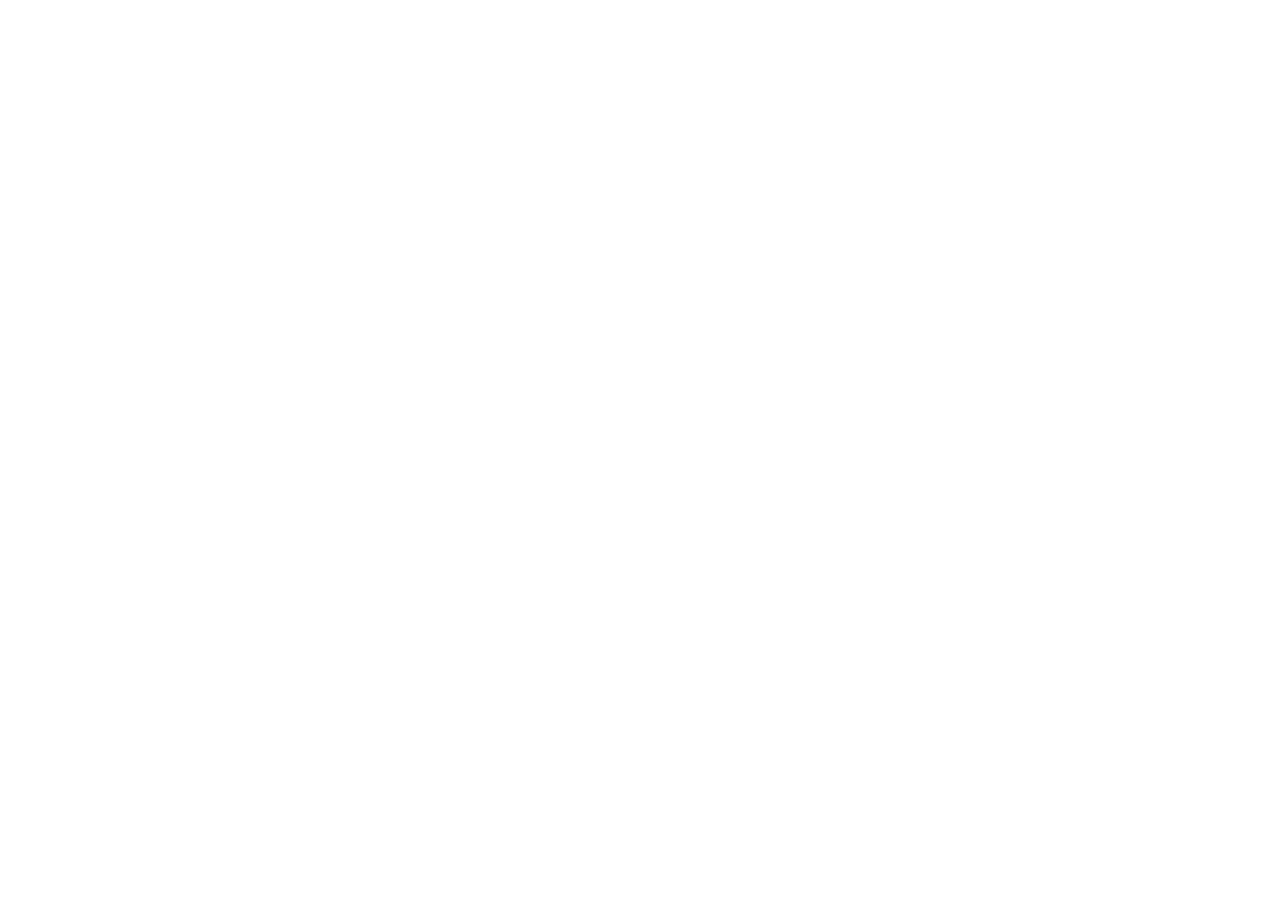
==== index.html @ 26693ac8 "more tooltip spacing. put line between pie chart and legend." ====
<!DOCTYPE html>
<meta charset="utf-8">
<link href='http://fonts.googleapis.com/css?family=Fenix' rel='stylesheet' type='text/css'>
<link rel="stylesheet" href="tooltip.css">
<style>

  body{
    font-family: Fenix, serif;
    font-size: 11;
    /*width: 620px;*/
  }

.background {
  fill: none;
  pointer-events: all;
}

  #states {
    fill: #aaa;
  }

  #states .active {
    fill: orange;
  }

  #state-borders {
    fill: none;
    stroke: #fff;
    stroke-width: 1.5px;
    stroke-linejoin: round;
    stroke-linecap: round;
    pointer-events: none;
  }

  .legendTitle{
    font-weight: bold;

  }

  span{
    /*color: pink;*/
    font-weight: bold;
    text-transform: uppercase;
  }

  .state{
    stroke: none;
    stroke-width: 3px;
  }

</style>
<script src="http://d3js.org/d3.v3.js"></script>
<script src="http://d3js.org/topojson.v1.min.js"></script>
<script src="http://d3js.org/colorbrewer.v1.min.js"></script>
<script src="d3-tip.js"></script>


<body>

<div class=".d3-tip">
</div>

<div id="map"></div>

</body>

<script src="map.js"></script>
<script src="rates.js"></script>



<script>

var rateById = d3.map();

// var color = d3.scale.ordinal().domain([1,2,3,4,5]).range(["#009ed8","#80e28e","#e9ec32","#f6a023","#f37124"])

var color = d3.scale.ordinal().domain([1,2,3,4,5]).range(['rgb(254,229,217)','rgb(252,174,145)','rgb(251,106,74)','rgb(222,45,38)','rgb(165,15,21)'])

rates.forEach(function(d) { rateById.set(d.id, color(+d.restriction)); });

us.objects.states.geometries.forEach(function(d){
  d.properties = rates.filter(function(v){return +v.id == +d.id;})[0];
});

var rests = d3.scale.ordinal().domain([1,2,3,4,5]).range(['No voting restrictions','Disenfranchised: <br> Inmates','Disenfranchised: <br> Inmates & Parolees', 'Disenfranchised: <br> Inmates, Parolees, & Probationers', 'Disenfranchised: <br> Inmates, Parolees, Probationers, & Ex-felons']);

var width = 550,
  height = 630,
  centered;

var projection = d3.geo.albersUsa()
    .scale(750)
    .translate([width / 2, height / 2 -45]);

var path = d3.geo.path()
    .projection(projection);

var margin = {top: 50, left: 50, right: 10, bottom: 10};

var svg = d3.select("#map").append("svg")
    .attr("width", width + margin.left + margin.right)
    .attr("height", height + margin.top + margin.bottom)


svg.append("rect")
    .attr("class", "background")
    .attr("width", width + margin.left + margin.right)
    .attr("height", height + margin.top + margin.bottom)
  .on("mouseover", function(d){
    var p = {
      abbr: "US",
      rate: ".025"
    }
    pieAdjust(p);
  })
var g = svg.append("g").attr("transform", "translate(" + margin.left + "," + margin.top + ")");

/* Initialize tooltip */
var tip = d3.tip().html(function(d) { return d; });

/* Invoke the tip in the context of your visualization */
g.call(tip);

tip.attr("class","d3-tip");

g.append("g")
    .attr("id", "states")
  .selectAll("path")
      .data(topojson.feature(us, us.objects.states).features)
  .enter().append("path")
    .attr("class","state-area")
    .attr("fill", function(d) { return rateById.get(d.id); })
    .attr("d", path)
    .attr("stroke","black")
    .attr("stroke-width","2px")
    .attr("stroke-opacity",0.2)
    .on('mouseover', function(d){
      var p = d.properties;
      pieAdjust(p);
      return tip.show( '<span>' + p.name + '</span><p>' + rests(p.restriction) + "</p>Total disenfranchised: <br>" + d3.format(",g")(p.total))
    })
    .on('mouseout', function(d){
          tip.hide()
    })

g.append("path")
    .datum(topojson.mesh(us, us.objects.states, function(a, b) { return a !== b; }))
    .attr("id", "state-borders")
    .attr("d", path);

var pieWidth = 120,
    pieHeight = 120,
    radius = Math.min(pieWidth, pieHeight) / 2;

var pie = d3.layout.pie();

var arc = d3.svg.arc()
    .innerRadius(radius - 40)
    .outerRadius(radius - 20);


var arcT = d3.svg.arc()
    .innerRadius(radius - 10)
    .outerRadius(radius);

var pieChart = g.append("g")
    .attr("transform", "translate(" + [20, height - 165] + ")");

pieChart.append("line")
  .attr("y1",0)
  .attr("y2", 140)
  .attr("x1",185)
  .attr("x2",185)
  .attr("stroke","black")
  .attr("stroke-width","1.5px")
  .style("opacity",0.4)

  var arcG = pieChart.selectAll(".arc")
      .data(pie([.025,.975]))
    .enter().append("g")
      .attr("class", "arc")
      .attr("transform", "translate(" + pieWidth / 2 + "," + pieHeight / 2 + ")")

    arcG.append("path")
      .attr("fill", function(d, i) { return (i==0) ? "#a50f15" : "#fcae91"; })
      .attr("stroke","white")
      .attr("d", arc)
      .each(function(d) { this._current = d; }); // store the initial angles
 
 var sliceLabel = d3.select(arcG[0][0]).append("text")
      .attr("transform", function(d) { return "translate(" + arcT.centroid(d) + ")"; })
      .attr("dy", ".35em")
      .style("text-anchor", "middle")
      .text(function(d) { return d3.format(".1%")(d.value); });

  pieChart.append("g")
    .attr("transform","translate(" + [pieWidth/2,pieHeight] + ")")
    .append("text")
    .text("Percent of Voting Age")
    .attr("text-anchor","middle")
    .style("font-weight","bold")

  pieChart.append("g")
    .attr("transform","translate(" + [pieWidth/2,pieHeight + 20] + ")")
    .append("text")
    .text("Population Disenfranchised")
    .attr("text-anchor","middle")
    .style("font-weight","bold")


  var stateLabel = pieChart.append("g")
    .attr("transform","translate(" + [pieWidth/2 -1,pieHeight/2 + 5] + ")")
    .append("text")
    .attr("class","littlelabel")
    .text("US")
    .attr("text-anchor","middle");

  var legend = g.append("g")
    .attr("transform","translate(" + [width, height] + ")")
  
  legend.append("text")
    .attr("class","legendTitle")
    .text("Who can't vote?")
    .attr("y", -140)
    .attr("x",-18)
    .style("text-anchor","end")

  var lSquares = legend.selectAll(".legend")
      .data(['No voting restrictions','Inmates','Inmates & Parolees', 'Inmates, Parolees, & Probationers', 'Inmates, Parolees, Probationers, & Ex-felons'].reverse())
    .enter().append("g")
      .attr("class", "legend")
      .attr("transform", function(d, i) { return "translate(0," + (- 40 - i * 23) + ")"; });


  lSquares.append("rect")
      .attr("x",  "-18px")
      .attr("width", 18)
      .attr("height", 18)
      .attr("stroke", "#444")
      .style("fill", function(d,i){ return color(5-i);});

  lSquares.append("text")
      .attr("x", "-24px")
      .attr("y", 9)
      .attr("dy", ".35em")
      .style("text-anchor", "end")
      .text(function(d) { return d; });

function arcTween(a) {
  var i = d3.interpolate(this._current, a);
  this._current = i(0);
  return function(t) {
    return arc(i(t));
  };
}

function pieAdjust(p){

  // if(p.rate==0) p.rate = .00001;

  var path = d3.selectAll(".arc > path").data(pie([p.rate, 1-p.rate]))

  path.transition("cubic").duration(400).attrTween("d", arcTween);

  sliceLabel.data(pie([p.rate, 1-p.rate]))
      .transition().duration(300)
      .attr("transform", function(d) { return "translate(" + arcT.centroid(d) + ")"; })
      .text(function(d) { return d3.format(".1%")(d.value); });

  d3.selectAll(".littlelabel").text(p.abbr)

}

</script>
---- tooltip.css ----
.d3-tip {
  line-height: 1.2;
  /*font-weight: bold;*/
  padding: 12px;
  background: rgba(0, 0, 0, 0.8);
  color: #fff;
  border-radius: 2px;
  pointer-events: none;
  text-align: center;
  /*max-width: 250px;*/
  /*font-size: 14px;*/
}

/* Creates a small triangle extender for the tooltip */
.d3-tip:after {
  box-sizing: border-box;
  display: inline;
  font-size: 10px;
  width: 100%;
  line-height: 1;
  color: rgba(0, 0, 0, 0.8);
  position: absolute;
  pointer-events: none;
}

/* Northward tooltips */
.d3-tip.n:after {
  content: "\25BC";
  margin: -1px 0 0 0;
  top: 100%;
  left: 0;
  text-align: center;
}

/* Eastward tooltips */
.d3-tip.e:after {
  content: "\25C0";
  margin: -4px 0 0 0;
  top: 50%;
  left: -8px;
}

/* Southward tooltips */
.d3-tip.s:after {
  content: "\25B2";
  margin: 0 0 1px 0;
  top: -8px;
  left: 0;
  text-align: center;
}

/* Westward tooltips */
.d3-tip.w:after {
  content: "\25B6";
  margin: -4px 0 0 -1px;
  top: 50%;
  left: 100%;
}
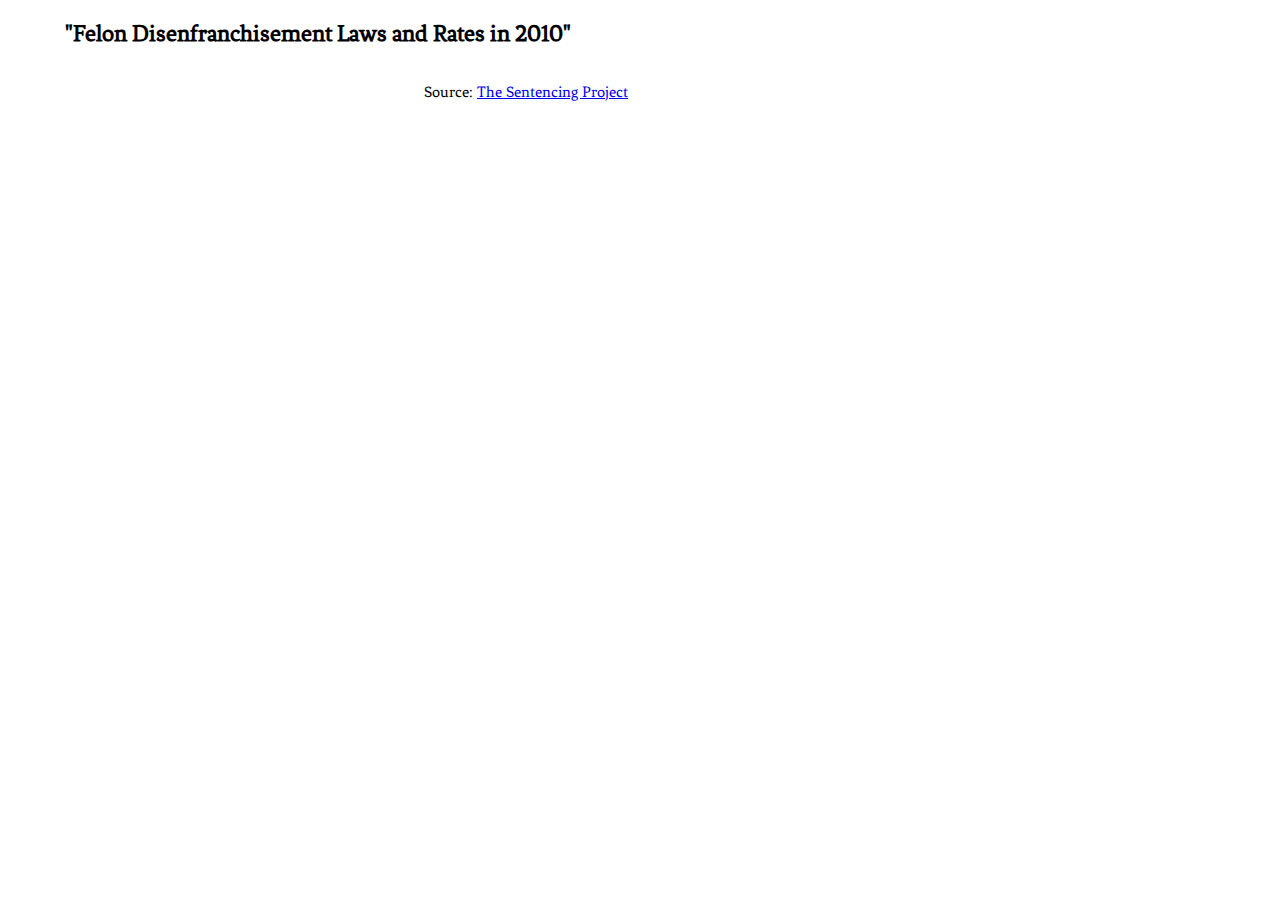
==== commit 5a0ebd65: "got tooltips to go around. added title, source." ====
--- a/index.html
+++ b/index.html
@@ -48,7 +48,10 @@
     stroke-width: 3px;
   }
 
+
+
 </style>
+<!-- <link rel="stylesheet" href="//rawgithub.com/Caged/d3-tip/master/examples/example-styles.css"> -->
 <script src="http://d3js.org/d3.v3.js"></script>
 <script src="http://d3js.org/topojson.v1.min.js"></script>
 <script src="http://d3js.org/colorbrewer.v1.min.js"></script>
@@ -59,8 +62,11 @@
 
 <div class=".d3-tip">
 </div>
-
-<div id="map"></div>
+<div  style="width: 620px;">
+  <div style="text-align:center;"><h2>"Felon Disenfranchisement Laws and Rates in 2010"</h2></div>
+  <div id="map"></div>
+  <p style="float: right;">Source: <a href="http://www.sentencingproject.org/doc/publications/fd_State_Level_Estimates_of_Felon_Disen_2010.pdf">The Sentencing Project</a></p>
+</div>
 
 </body>
 
@@ -86,12 +92,12 @@
 var rests = d3.scale.ordinal().domain([1,2,3,4,5]).range(['No voting restrictions','Disenfranchised: <br> Inmates','Disenfranchised: <br> Inmates & Parolees', 'Disenfranchised: <br> Inmates, Parolees, & Probationers', 'Disenfranchised: <br> Inmates, Parolees, Probationers, & Ex-felons']);
 
 var width = 550,
-  height = 630,
+  height = 515,
   centered;
 
 var projection = d3.geo.albersUsa()
     .scale(750)
-    .translate([width / 2, height / 2 -45]);
+    .translate([width / 2, height / 2 -130]);
 
 var path = d3.geo.path()
     .projection(projection);
@@ -136,9 +142,27 @@
     .attr("stroke-width","2px")
     .attr("stroke-opacity",0.2)
     .on('mouseover', function(d){
+
+      var b = tip.getBox();
+
+      if(b.n.y < 200){
+        tip.direction('s');
+        var t = tip.getPoint();
+        if((width - t.x) < 150) tip.direction('sw');
+        if(t.x < 150) tip.direction('se');
+      }else{
+        tip.direction('n')
+        var t = tip.getPoint();
+        if((width - t.x) < 150) tip.direction('nw');
+        if(t.x < 150) tip.direction('ne');
+      }
+
+      if(t.y > 250 && t.x < 150) tip.direction('e'); 
+      if(t.y > 250 && (width-t.x)<150) tip.direction('w');
+
       var p = d.properties;
       pieAdjust(p);
-      return tip.show( '<span>' + p.name + '</span><p>' + rests(p.restriction) + "</p>Total disenfranchised: <br>" + d3.format(",g")(p.total))
+      return tip.show( '<div class="lewis"> <span>' + p.name + '</span><p>' + rests(p.restriction) + "</p>Total disenfranchised: <br>" + d3.format(",g")(p.total) + "</div>");
     })
     .on('mouseout', function(d){
           tip.hide()
@@ -149,14 +173,14 @@
     .attr("id", "state-borders")
     .attr("d", path);
 
-var pieWidth = 120,
-    pieHeight = 120,
+var pieWidth = 150,
+    pieHeight = 150,
     radius = Math.min(pieWidth, pieHeight) / 2;
 
 var pie = d3.layout.pie();
 
 var arc = d3.svg.arc()
-    .innerRadius(radius - 40)
+    .innerRadius(radius - 50)
     .outerRadius(radius - 20);
 
 
--- a/tooltip.css
+++ b/tooltip.css
@@ -1,15 +1,14 @@
 .d3-tip {
-  line-height: 1.2;
+  line-height: 1;
   /*font-weight: bold;*/
   padding: 12px;
   background: rgba(0, 0, 0, 0.8);
   color: #fff;
   border-radius: 2px;
   pointer-events: none;
-  text-align: center;
-  /*max-width: 250px;*/
-  /*font-size: 14px;*/
 }
+
+
 
 /* Creates a small triangle extender for the tooltip */
 .d3-tip:after {
@@ -55,4 +54,10 @@
   margin: -4px 0 0 -1px;
   top: 50%;
   left: 100%;
+}
+
+
+.lewis{
+  text-align: center;
+  max-width: 180px;
 }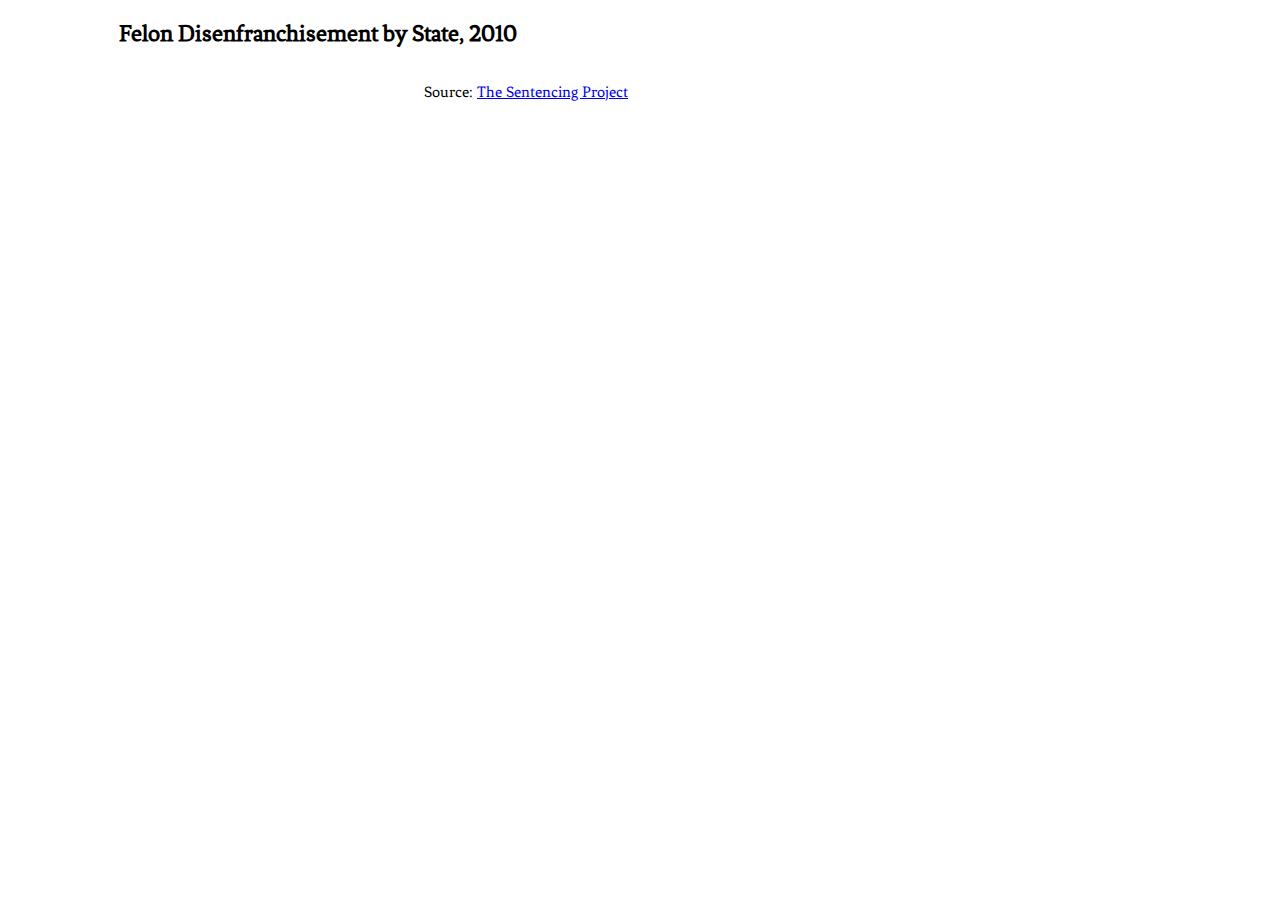
==== commit ac7f34b1: "fixed quotes on map title." ====
--- a/index.html
+++ b/index.html
@@ -63,7 +63,7 @@
 <div class=".d3-tip">
 </div>
 <div  style="width: 620px;">
-  <div style="text-align:center;"><h2>"Felon Disenfranchisement Laws and Rates in 2010"</h2></div>
+  <div style="text-align:center;"><h2>Felon Disenfranchisement by State, 2010</h2></div>
   <div id="map"></div>
   <p style="float: right;">Source: <a href="http://www.sentencingproject.org/doc/publications/fd_State_Level_Estimates_of_Felon_Disen_2010.pdf">The Sentencing Project</a></p>
 </div>
@@ -92,7 +92,7 @@
 var rests = d3.scale.ordinal().domain([1,2,3,4,5]).range(['No voting restrictions','Disenfranchised: <br> Inmates','Disenfranchised: <br> Inmates & Parolees', 'Disenfranchised: <br> Inmates, Parolees, & Probationers', 'Disenfranchised: <br> Inmates, Parolees, Probationers, & Ex-felons']);
 
 var width = 550,
-  height = 515,
+  height = 550,
   centered;
 
 var projection = d3.geo.albersUsa()
@@ -173,14 +173,14 @@
     .attr("id", "state-borders")
     .attr("d", path);
 
-var pieWidth = 150,
-    pieHeight = 150,
+var pieWidth = 120,
+    pieHeight = 120,
     radius = Math.min(pieWidth, pieHeight) / 2;
 
 var pie = d3.layout.pie();
 
 var arc = d3.svg.arc()
-    .innerRadius(radius - 50)
+    .innerRadius(radius - 40)
     .outerRadius(radius - 20);
 
 
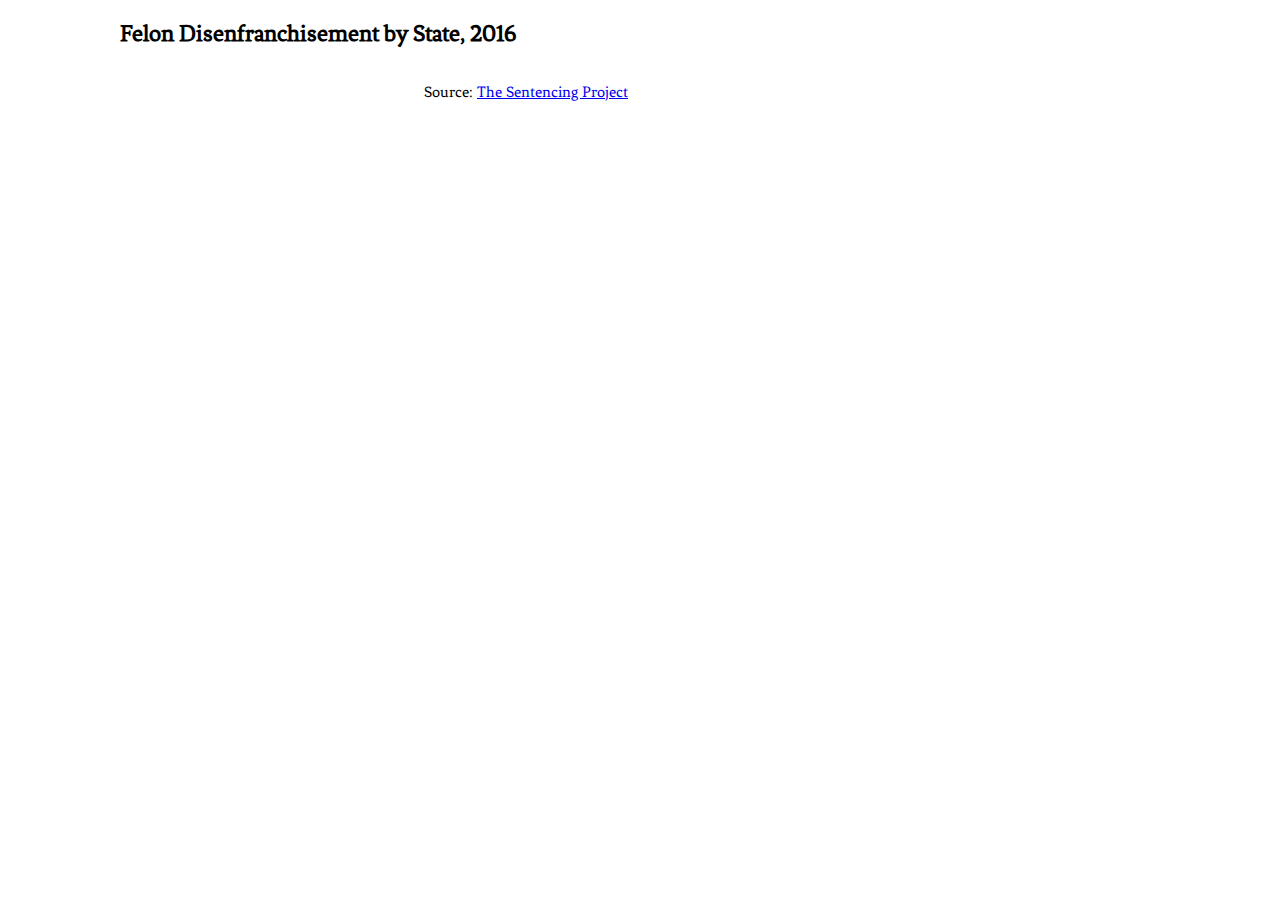
==== commit cdecf2e0: "updated title" ====
--- a/index.html
+++ b/index.html
@@ -3,53 +3,48 @@
 <link href='http://fonts.googleapis.com/css?family=Fenix' rel='stylesheet' type='text/css'>
 <link rel="stylesheet" href="tooltip.css">
 <style>
-
-  body{
+body {
     font-family: Fenix, serif;
     font-size: 11;
     /*width: 620px;*/
-  }
+}
 
 .background {
-  fill: none;
-  pointer-events: all;
-}
-
-  #states {
+    fill: none;
+    pointer-events: all;
+}
+
+#states {
     fill: #aaa;
-  }
-
-  #states .active {
+}
+
+#states .active {
     fill: orange;
-  }
-
-  #state-borders {
+}
+
+#state-borders {
     fill: none;
     stroke: #fff;
     stroke-width: 1.5px;
     stroke-linejoin: round;
     stroke-linecap: round;
     pointer-events: none;
-  }
-
-  .legendTitle{
+}
+
+.legendTitle {
     font-weight: bold;
-
-  }
-
-  span{
+}
+
+span {
     /*color: pink;*/
     font-weight: bold;
     text-transform: uppercase;
-  }
-
-  .state{
+}
+
+.state {
     stroke: none;
     stroke-width: 3px;
-  }
-
-
-
+}
 </style>
 <!-- <link rel="stylesheet" href="//rawgithub.com/Caged/d3-tip/master/examples/example-styles.css"> -->
 <script src="http://d3js.org/d3.v3.js"></script>
@@ -57,52 +52,62 @@
 <script src="http://d3js.org/colorbrewer.v1.min.js"></script>
 <script src="d3-tip.js"></script>
 
-
 <body>
-
-<div class=".d3-tip">
-</div>
-<div  style="width: 620px;">
-  <div style="text-align:center;"><h2>Felon Disenfranchisement by State, 2010</h2></div>
-  <div id="map"></div>
-  <p style="float: right;">Source: <a href="http://www.sentencingproject.org/doc/publications/fd_State_Level_Estimates_of_Felon_Disen_2010.pdf">The Sentencing Project</a></p>
-</div>
-
+    <div class=".d3-tip">
+    </div>
+    <div style="width: 620px;">
+        <div style="text-align:center;">
+            <h2>Felon Disenfranchisement by State, 2016</h2></div>
+        <div id="map"></div>
+        <p style="float: right;">Source: <a target="_blank" href="http://www.sentencingproject.org/doc/publications/fd_State_Level_Estimates_of_Felon_Disen_2010.pdf">The Sentencing Project</a></p>
+    </div>
 </body>
-
 <script src="map.js"></script>
 <script src="rates.js"></script>
-
-
-
 <script>
-
 var rateById = d3.map();
 
 // var color = d3.scale.ordinal().domain([1,2,3,4,5]).range(["#009ed8","#80e28e","#e9ec32","#f6a023","#f37124"])
 
-var color = d3.scale.ordinal().domain([1,2,3,4,5]).range(['rgb(254,229,217)','rgb(252,174,145)','rgb(251,106,74)','rgb(222,45,38)','rgb(165,15,21)'])
-
-rates.forEach(function(d) { rateById.set(d.id, color(+d.restriction)); });
-
-us.objects.states.geometries.forEach(function(d){
-  d.properties = rates.filter(function(v){return +v.id == +d.id;})[0];
+var color = d3.scale.ordinal().domain([1, 2, 3, 4, 5]).range(['rgb(254,229,217)', 'rgb(252,174,145)', 'rgb(251,106,74)', 'rgb(222,45,38)', 'rgb(165,15,21)'])
+
+rates.forEach(function(d) {
+    rateById.set(d.id, color(+d.restriction));
 });
 
-var rests = d3.scale.ordinal().domain([1,2,3,4,5]).range(['No voting restrictions','Disenfranchised: <br> Inmates','Disenfranchised: <br> Inmates & Parolees', 'Disenfranchised: <br> Inmates, Parolees, & Probationers', 'Disenfranchised: <br> Inmates, Parolees, Probationers, & Ex-felons']);
+us.objects.states.geometries.forEach(function(d) {
+    d.properties = rates.filter(function(v) {
+        return +v.id == +d.id;
+    })[0];
+});
+
+var rests = d3.scale.ordinal()
+    .domain([1, 2, 3, 4, 5])
+    .range([
+        'No voting restrictions',
+        'Disenfranchised: <br> Inmates',
+        'Disenfranchised: <br> Inmates & Parolees',
+        'Disenfranchised: <br> Inmates, Parolees, & Probationers',
+        'Disenfranchised: <br> Inmates, Parolees, Probationers, & Ex-felons'
+    ]);
 
 var width = 550,
-  height = 550,
-  centered;
+    height = 550,
+    centered;
 
 var projection = d3.geo.albersUsa()
     .scale(750)
-    .translate([width / 2, height / 2 -130]);
+    .translate([width / 2, height / 2 - 130]);
 
 var path = d3.geo.path()
     .projection(projection);
 
-var margin = {top: 50, left: 50, right: 10, bottom: 10};
+var margin = {
+    top: 50,
+    left: 50,
+    right: 10,
+    bottom: 10
+};
 
 var svg = d3.select("#map").append("svg")
     .attr("width", width + margin.left + margin.right)
@@ -113,63 +118,69 @@
     .attr("class", "background")
     .attr("width", width + margin.left + margin.right)
     .attr("height", height + margin.top + margin.bottom)
-  .on("mouseover", function(d){
-    var p = {
-      abbr: "US",
-      rate: ".025"
-    }
-    pieAdjust(p);
-  })
+    .on("mouseover", function(d) {
+        var p = {
+            abbr: "US",
+            rate: ".025"
+        }
+        pieAdjust(p);
+    })
 var g = svg.append("g").attr("transform", "translate(" + margin.left + "," + margin.top + ")");
 
 /* Initialize tooltip */
-var tip = d3.tip().html(function(d) { return d; });
+var tip = d3.tip().html(function(d) {
+    return d;
+});
 
 /* Invoke the tip in the context of your visualization */
 g.call(tip);
 
-tip.attr("class","d3-tip");
+tip.attr("class", "d3-tip");
 
 g.append("g")
     .attr("id", "states")
-  .selectAll("path")
-      .data(topojson.feature(us, us.objects.states).features)
-  .enter().append("path")
-    .attr("class","state-area")
-    .attr("fill", function(d) { return rateById.get(d.id); })
+    .selectAll("path")
+    .data(topojson.feature(us, us.objects.states).features)
+    .enter().append("path")
+    .attr("class", "state-area")
+    .attr("fill", function(d) {
+        return rateById.get(d.id);
+    })
     .attr("d", path)
-    .attr("stroke","black")
-    .attr("stroke-width","2px")
-    .attr("stroke-opacity",0.2)
-    .on('mouseover', function(d){
-
-      var b = tip.getBox();
-
-      if(b.n.y < 200){
-        tip.direction('s');
-        var t = tip.getPoint();
-        if((width - t.x) < 150) tip.direction('sw');
-        if(t.x < 150) tip.direction('se');
-      }else{
-        tip.direction('n')
-        var t = tip.getPoint();
-        if((width - t.x) < 150) tip.direction('nw');
-        if(t.x < 150) tip.direction('ne');
-      }
-
-      if(t.y > 250 && t.x < 150) tip.direction('e'); 
-      if(t.y > 250 && (width-t.x)<150) tip.direction('w');
-
-      var p = d.properties;
-      pieAdjust(p);
-      return tip.show( '<div class="lewis"> <span>' + p.name + '</span><p>' + rests(p.restriction) + "</p>Total disenfranchised: <br>" + d3.format(",g")(p.total) + "</div>");
-    })
-    .on('mouseout', function(d){
-          tip.hide()
+    .attr("stroke", "black")
+    .attr("stroke-width", "2px")
+    .attr("stroke-opacity", 0.2)
+    .on('mouseover', function(d) {
+
+        var b = tip.getBox();
+
+        if (b.n.y < 200) {
+            tip.direction('s');
+            var t = tip.getPoint();
+            if ((width - t.x) < 150) tip.direction('sw');
+            if (t.x < 150) tip.direction('se');
+        } else {
+            tip.direction('n')
+            var t = tip.getPoint();
+            if ((width - t.x) < 150) tip.direction('nw');
+            if (t.x < 150) tip.direction('ne');
+        }
+
+        if (t.y > 250 && t.x < 150) tip.direction('e');
+        if (t.y > 250 && (width - t.x) < 150) tip.direction('w');
+
+        var p = d.properties;
+        pieAdjust(p);
+        return tip.show('<div class="lewis"> <span>' + p.name + '</span><p>' + rests(p.restriction) + "</p>Total disenfranchised: <br>" + d3.format(",g")(p.total) + "</div>");
+    })
+    .on('mouseout', function(d) {
+        tip.hide()
     })
 
 g.append("path")
-    .datum(topojson.mesh(us, us.objects.states, function(a, b) { return a !== b; }))
+    .datum(topojson.mesh(us, us.objects.states, function(a, b) {
+        return a !== b;
+    }))
     .attr("id", "state-borders")
     .attr("d", path);
 
@@ -192,109 +203,125 @@
     .attr("transform", "translate(" + [20, height - 165] + ")");
 
 pieChart.append("line")
-  .attr("y1",0)
-  .attr("y2", 140)
-  .attr("x1",185)
-  .attr("x2",185)
-  .attr("stroke","black")
-  .attr("stroke-width","1.5px")
-  .style("opacity",0.4)
-
-  var arcG = pieChart.selectAll(".arc")
-      .data(pie([.025,.975]))
+    .attr("y1", 0)
+    .attr("y2", 140)
+    .attr("x1", 185)
+    .attr("x2", 185)
+    .attr("stroke", "black")
+    .attr("stroke-width", "1.5px")
+    .style("opacity", 0.4)
+
+var arcG = pieChart.selectAll(".arc")
+    .data(pie([.025, .975]))
     .enter().append("g")
-      .attr("class", "arc")
-      .attr("transform", "translate(" + pieWidth / 2 + "," + pieHeight / 2 + ")")
-
-    arcG.append("path")
-      .attr("fill", function(d, i) { return (i==0) ? "#a50f15" : "#fcae91"; })
-      .attr("stroke","white")
-      .attr("d", arc)
-      .each(function(d) { this._current = d; }); // store the initial angles
- 
- var sliceLabel = d3.select(arcG[0][0]).append("text")
-      .attr("transform", function(d) { return "translate(" + arcT.centroid(d) + ")"; })
-      .attr("dy", ".35em")
-      .style("text-anchor", "middle")
-      .text(function(d) { return d3.format(".1%")(d.value); });
-
-  pieChart.append("g")
-    .attr("transform","translate(" + [pieWidth/2,pieHeight] + ")")
+    .attr("class", "arc")
+    .attr("transform", "translate(" + pieWidth / 2 + "," + pieHeight / 2 + ")")
+
+arcG.append("path")
+    .attr("fill", function(d, i) {
+        return (i == 0) ? "#a50f15" : "#fcae91";
+    })
+    .attr("stroke", "white")
+    .attr("d", arc)
+    .each(function(d) {
+        this._current = d;
+    }); // store the initial angles
+
+var sliceLabel = d3.select(arcG[0][0]).append("text")
+    .attr("transform", function(d) {
+        return "translate(" + arcT.centroid(d) + ")";
+    })
+    .attr("dy", ".35em")
+    .style("text-anchor", "middle")
+    .text(function(d) {
+        return d3.format(".1%")(d.value);
+    });
+
+pieChart.append("g")
+    .attr("transform", "translate(" + [pieWidth / 2, pieHeight] + ")")
     .append("text")
     .text("Percent of Voting Age")
-    .attr("text-anchor","middle")
-    .style("font-weight","bold")
-
-  pieChart.append("g")
-    .attr("transform","translate(" + [pieWidth/2,pieHeight + 20] + ")")
+    .attr("text-anchor", "middle")
+    .style("font-weight", "bold")
+
+pieChart.append("g")
+    .attr("transform", "translate(" + [pieWidth / 2, pieHeight + 20] + ")")
     .append("text")
     .text("Population Disenfranchised")
-    .attr("text-anchor","middle")
-    .style("font-weight","bold")
-
-
-  var stateLabel = pieChart.append("g")
-    .attr("transform","translate(" + [pieWidth/2 -1,pieHeight/2 + 5] + ")")
+    .attr("text-anchor", "middle")
+    .style("font-weight", "bold")
+
+
+var stateLabel = pieChart.append("g")
+    .attr("transform", "translate(" + [pieWidth / 2 - 1, pieHeight / 2 + 5] + ")")
     .append("text")
-    .attr("class","littlelabel")
+    .attr("class", "littlelabel")
     .text("US")
-    .attr("text-anchor","middle");
-
-  var legend = g.append("g")
-    .attr("transform","translate(" + [width, height] + ")")
-  
-  legend.append("text")
-    .attr("class","legendTitle")
+    .attr("text-anchor", "middle");
+
+var legend = g.append("g")
+    .attr("transform", "translate(" + [width, height] + ")")
+
+legend.append("text")
+    .attr("class", "legendTitle")
     .text("Who can't vote?")
     .attr("y", -140)
-    .attr("x",-18)
-    .style("text-anchor","end")
-
-  var lSquares = legend.selectAll(".legend")
-      .data(['No voting restrictions','Inmates','Inmates & Parolees', 'Inmates, Parolees, & Probationers', 'Inmates, Parolees, Probationers, & Ex-felons'].reverse())
+    .attr("x", -18)
+    .style("text-anchor", "end")
+
+var lSquares = legend.selectAll(".legend")
+    .data(['No voting restrictions', 'Inmates', 'Inmates & Parolees', 'Inmates, Parolees, & Probationers', 'Inmates, Parolees, Probationers, & Ex-felons'].reverse())
     .enter().append("g")
-      .attr("class", "legend")
-      .attr("transform", function(d, i) { return "translate(0," + (- 40 - i * 23) + ")"; });
-
-
-  lSquares.append("rect")
-      .attr("x",  "-18px")
-      .attr("width", 18)
-      .attr("height", 18)
-      .attr("stroke", "#444")
-      .style("fill", function(d,i){ return color(5-i);});
-
-  lSquares.append("text")
-      .attr("x", "-24px")
-      .attr("y", 9)
-      .attr("dy", ".35em")
-      .style("text-anchor", "end")
-      .text(function(d) { return d; });
+    .attr("class", "legend")
+    .attr("transform", function(d, i) {
+        return "translate(0," + (-40 - i * 23) + ")";
+    });
+
+
+lSquares.append("rect")
+    .attr("x", "-18px")
+    .attr("width", 18)
+    .attr("height", 18)
+    .attr("stroke", "#444")
+    .style("fill", function(d, i) {
+        return color(5 - i);
+    });
+
+lSquares.append("text")
+    .attr("x", "-24px")
+    .attr("y", 9)
+    .attr("dy", ".35em")
+    .style("text-anchor", "end")
+    .text(function(d) {
+        return d;
+    });
 
 function arcTween(a) {
-  var i = d3.interpolate(this._current, a);
-  this._current = i(0);
-  return function(t) {
-    return arc(i(t));
-  };
-}
-
-function pieAdjust(p){
-
-  // if(p.rate==0) p.rate = .00001;
-
-  var path = d3.selectAll(".arc > path").data(pie([p.rate, 1-p.rate]))
-
-  path.transition("cubic").duration(400).attrTween("d", arcTween);
-
-  sliceLabel.data(pie([p.rate, 1-p.rate]))
-      .transition().duration(300)
-      .attr("transform", function(d) { return "translate(" + arcT.centroid(d) + ")"; })
-      .text(function(d) { return d3.format(".1%")(d.value); });
-
-  d3.selectAll(".littlelabel").text(p.abbr)
-
-}
-
+    var i = d3.interpolate(this._current, a);
+    this._current = i(0);
+    return function(t) {
+        return arc(i(t));
+    };
+}
+
+function pieAdjust(p) {
+
+    // if(p.rate==0) p.rate = .00001;
+
+    var path = d3.selectAll(".arc > path").data(pie([p.rate, 1 - p.rate]))
+
+    path.transition("cubic").duration(400).attrTween("d", arcTween);
+
+    sliceLabel.data(pie([p.rate, 1 - p.rate]))
+        .transition().duration(300)
+        .attr("transform", function(d) {
+            return "translate(" + arcT.centroid(d) + ")";
+        })
+        .text(function(d) {
+            return d3.format(".1%")(d.value);
+        });
+
+    d3.selectAll(".littlelabel").text(p.abbr)
+
+}
 </script>
-
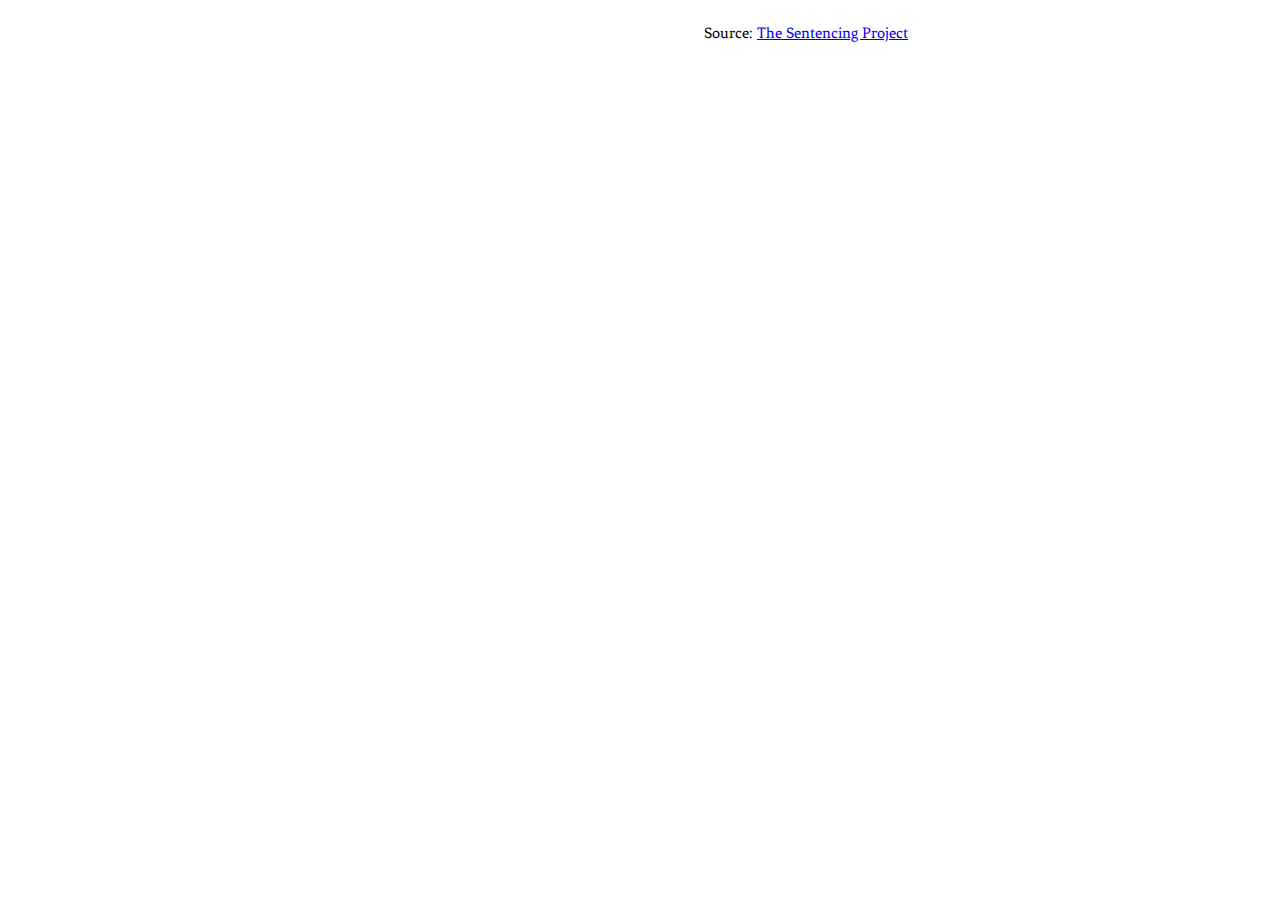
==== commit 6121950c: "various adjustments for size" ====
--- a/index.html
+++ b/index.html
@@ -3,48 +3,68 @@
 <link href='http://fonts.googleapis.com/css?family=Fenix' rel='stylesheet' type='text/css'>
 <link rel="stylesheet" href="tooltip.css">
 <style>
-body {
-    font-family: Fenix, serif;
-    font-size: 11;
-    /*width: 620px;*/
-}
-
-.background {
-    fill: none;
-    pointer-events: all;
-}
-
-#states {
-    fill: #aaa;
-}
-
-#states .active {
-    fill: orange;
-}
-
-#state-borders {
-    fill: none;
-    stroke: #fff;
-    stroke-width: 1.5px;
-    stroke-linejoin: round;
-    stroke-linecap: round;
-    pointer-events: none;
-}
-
-.legendTitle {
-    font-weight: bold;
-}
-
-span {
-    /*color: pink;*/
-    font-weight: bold;
-    text-transform: uppercase;
-}
-
-.state {
-    stroke: none;
-    stroke-width: 3px;
-}
+    body {
+        font-family: Fenix, serif;
+        font-size: 11;
+        /*width: 620px;*/
+    }
+    
+    .background {
+        fill: none;
+        /* pointer-events: all; */
+    }
+    
+    #states {
+        fill: #aaa;
+    }
+    
+    #states .active {
+        fill: orange;
+    }
+    
+    #state-borders {
+        fill: none;
+        stroke: #fff;
+        stroke-width: 1.5px;
+        stroke-linejoin: round;
+        stroke-linecap: round;
+        pointer-events: none;
+    }
+    
+    .legendTitle {
+        font-weight: bold;
+    }
+    
+    span {
+        /*color: pink;*/
+        font-weight: bold;
+        text-transform: uppercase;
+    }
+    .lewis{
+        pointer-events: none;
+    }
+
+    /* .lewis{
+        transform: translateY(30px);
+    } */
+    /* .d3-tip{
+
+    } */
+
+    /* .adjust{
+    } */
+    .d3-tip{
+        transform: translateY(10%);
+        pointer-events: none;
+        padding: 5px 10px;
+
+        /* margin-top: 20px; */
+    }
+    
+    .state {
+        stroke: none;
+        stroke-width: 3px;
+    }
 </style>
 <!-- <link rel="stylesheet" href="//rawgithub.com/Caged/d3-tip/master/examples/example-styles.css"> -->
 <script src="http://d3js.org/d3.v3.js"></script>
@@ -53,68 +73,69 @@
 <script src="d3-tip.js"></script>
 
 <body>
-    <div class=".d3-tip">
-    </div>
-    <div style="width: 620px;">
-        <div style="text-align:center;">
-            <h2>Felon Disenfranchisement by State, 2016</h2></div>
+    <!-- <div class="d3-tip">
+    </div> -->
+    <div style="width: 900px;">
+        <!-- <div style="text-align:center;">
+            <h2>Felon Disenfranchisement by State, 2016</h2>
+        </div> -->
         <div id="map"></div>
-        <p style="float: right;">Source: <a target="_blank" href="http://www.sentencingproject.org/doc/publications/fd_State_Level_Estimates_of_Felon_Disen_2010.pdf">The Sentencing Project</a></p>
+        <p style="float: right;">Source: <a target="_blank" href="http://www.sentencingproject.org/publications/6-million-lost-voters-state-level-estimates-felony-disenfranchisement-2016/">The Sentencing Project</a></p>
     </div>
 </body>
 <script src="map.js"></script>
 <script src="rates.js"></script>
 <script>
-var rateById = d3.map();
-
-// var color = d3.scale.ordinal().domain([1,2,3,4,5]).range(["#009ed8","#80e28e","#e9ec32","#f6a023","#f37124"])
-
-var color = d3.scale.ordinal().domain([1, 2, 3, 4, 5]).range(['rgb(254,229,217)', 'rgb(252,174,145)', 'rgb(251,106,74)', 'rgb(222,45,38)', 'rgb(165,15,21)'])
-
-rates.forEach(function(d) {
-    rateById.set(d.id, color(+d.restriction));
-});
-
-us.objects.states.geometries.forEach(function(d) {
-    d.properties = rates.filter(function(v) {
-        return +v.id == +d.id;
-    })[0];
-});
-
-var rests = d3.scale.ordinal()
+    var rateById = d3.map();
+    
+    // var color = d3.scale.ordinal().domain([1,2,3,4,5]).range(["#009ed8","#80e28e","#e9ec32","#f6a023","#f37124"])
+    
+    var color = d3.scale.ordinal().domain([1, 2, 3, 4, 5]).range(['rgb(254,229,217)', 'rgb(252,174,145)', 'rgb(251,106,74)', 'rgb(222,45,38)', 'rgb(165,15,21)'])
+    
+    rates.forEach(function(d) {
+        rateById.set(d.id, color(+d.restriction));
+    });
+    
+    us.objects.states.geometries.forEach(function(d) {
+        d.properties = rates.filter(function(v) {
+            return +v.id == +d.id;
+        })[0];
+    });
+    
+    var rests = d3.scale.ordinal()
     .domain([1, 2, 3, 4, 5])
     .range([
-        'No voting restrictions',
-        'Disenfranchised: <br> Inmates',
-        'Disenfranchised: <br> Inmates & Parolees',
-        'Disenfranchised: <br> Inmates, Parolees, & Probationers',
-        'Disenfranchised: <br> Inmates, Parolees, Probationers, & Ex-felons'
+    'No voting restrictions',
+    'Disenfranchised: <br> Inmates',
+    'Disenfranchised: <br> Inmates & Parolees',
+    'Disenfranchised: <br> Inmates, Parolees, & Probationers',
+    'Disenfranchised: <br> Inmates, Parolees, Probationers, & Ex-felons'
     ]);
-
-var width = 550,
-    height = 550,
+    
+    var width = 900,
+    height = 700,
     centered;
-
-var projection = d3.geo.albersUsa()
-    .scale(750)
+    
+    var projection = d3.geo.albersUsa()
+    .scale(1200)
     .translate([width / 2, height / 2 - 130]);
-
-var path = d3.geo.path()
+    
+    var path = d3.geo.path()
     .projection(projection);
-
-var margin = {
-    top: 50,
-    left: 50,
-    right: 10,
-    bottom: 10
-};
-
-var svg = d3.select("#map").append("svg")
+    
+    var margin = {
+        top: 180,
+        left: 20,
+        right: 20,
+        bottom: 10
+    };
+    
+    var svg = d3.select("#map").append("svg")
     .attr("width", width + margin.left + margin.right)
     .attr("height", height + margin.top + margin.bottom)
-
-
-svg.append("rect")
+    
+    
+    svg.append("rect")
     .attr("class", "background")
     .attr("width", width + margin.left + margin.right)
     .attr("height", height + margin.top + margin.bottom)
@@ -125,19 +146,19 @@
         }
         pieAdjust(p);
     })
-var g = svg.append("g").attr("transform", "translate(" + margin.left + "," + margin.top + ")");
-
-/* Initialize tooltip */
-var tip = d3.tip().html(function(d) {
-    return d;
-});
-
-/* Invoke the tip in the context of your visualization */
-g.call(tip);
-
-tip.attr("class", "d3-tip");
-
-g.append("g")
+    var g = svg.append("g").attr("transform", "translate(" + margin.left + "," + margin.top + ")");
+    
+    /* Initialize tooltip */
+    var tip = d3.tip().html(function(d) {
+        return d;
+    });
+    
+    /* Invoke the tip in the context of your visualization */
+    g.call(tip);
+    
+    tip.attr("class", "d3-tip");
+    
+    g.append("g")
     .attr("id", "states")
     .selectAll("path")
     .data(topojson.feature(us, us.objects.states).features)
@@ -151,24 +172,26 @@
     .attr("stroke-width", "2px")
     .attr("stroke-opacity", 0.2)
     .on('mouseover', function(d) {
-
-        var b = tip.getBox();
-
-        if (b.n.y < 200) {
-            tip.direction('s');
-            var t = tip.getPoint();
-            if ((width - t.x) < 150) tip.direction('sw');
-            if (t.x < 150) tip.direction('se');
-        } else {
-            tip.direction('n')
-            var t = tip.getPoint();
-            if ((width - t.x) < 150) tip.direction('nw');
-            if (t.x < 150) tip.direction('ne');
-        }
-
-        if (t.y > 250 && t.x < 150) tip.direction('e');
-        if (t.y > 250 && (width - t.x) < 150) tip.direction('w');
-
+        
+        // var b = tip.getBox();
+        // tip.direction('n');
+        // d3.select(this).attr('stroke','black')
+        
+        // if (b.n.y < 100) {
+        //     tip.direction('s');
+        //     var t = tip.getPoint();
+        //     if ((width - t.x) < 50) tip.direction('sw');
+        //     if (t.x < 150) tip.direction('se');
+        // } else {
+        //     tip.direction('n')
+        //     var t = tip.getPoint();
+        //     if ((width - t.x) < 50) tip.direction('nw');
+        //     if (t.x < 50) tip.direction('ne');
+        // }
+        
+        // if (t.y > 250 && t.x < 150) tip.direction('e');
+        // if (t.y > 250 && (width - t.x) < 150) tip.direction('w');
+        
         var p = d.properties;
         pieAdjust(p);
         return tip.show('<div class="lewis"> <span>' + p.name + '</span><p>' + rests(p.restriction) + "</p>Total disenfranchised: <br>" + d3.format(",g")(p.total) + "</div>");
@@ -176,33 +199,33 @@
     .on('mouseout', function(d) {
         tip.hide()
     })
-
-g.append("path")
+    
+    g.append("path")
     .datum(topojson.mesh(us, us.objects.states, function(a, b) {
         return a !== b;
     }))
     .attr("id", "state-borders")
     .attr("d", path);
-
-var pieWidth = 120,
+    
+    var pieWidth = 120,
     pieHeight = 120,
     radius = Math.min(pieWidth, pieHeight) / 2;
-
-var pie = d3.layout.pie();
-
-var arc = d3.svg.arc()
+    
+    var pie = d3.layout.pie();
+    
+    var arc = d3.svg.arc()
     .innerRadius(radius - 40)
     .outerRadius(radius - 20);
-
-
-var arcT = d3.svg.arc()
+    
+    
+    var arcT = d3.svg.arc()
     .innerRadius(radius - 10)
     .outerRadius(radius);
-
-var pieChart = g.append("g")
+    
+    var pieChart = g.append("g")
     .attr("transform", "translate(" + [20, height - 165] + ")");
-
-pieChart.append("line")
+    
+    pieChart.append("line")
     .attr("y1", 0)
     .attr("y2", 140)
     .attr("x1", 185)
@@ -210,14 +233,14 @@
     .attr("stroke", "black")
     .attr("stroke-width", "1.5px")
     .style("opacity", 0.4)
-
-var arcG = pieChart.selectAll(".arc")
+    
+    var arcG = pieChart.selectAll(".arc")
     .data(pie([.025, .975]))
     .enter().append("g")
     .attr("class", "arc")
     .attr("transform", "translate(" + pieWidth / 2 + "," + pieHeight / 2 + ")")
-
-arcG.append("path")
+    
+    arcG.append("path")
     .attr("fill", function(d, i) {
         return (i == 0) ? "#a50f15" : "#fcae91";
     })
@@ -226,8 +249,8 @@
     .each(function(d) {
         this._current = d;
     }); // store the initial angles
-
-var sliceLabel = d3.select(arcG[0][0]).append("text")
+    
+    var sliceLabel = d3.select(arcG[0][0]).append("text")
     .attr("transform", function(d) {
         return "translate(" + arcT.centroid(d) + ")";
     })
@@ -236,49 +259,49 @@
     .text(function(d) {
         return d3.format(".1%")(d.value);
     });
-
-pieChart.append("g")
+    
+    pieChart.append("g")
     .attr("transform", "translate(" + [pieWidth / 2, pieHeight] + ")")
     .append("text")
     .text("Percent of Voting Age")
     .attr("text-anchor", "middle")
     .style("font-weight", "bold")
-
-pieChart.append("g")
+    
+    pieChart.append("g")
     .attr("transform", "translate(" + [pieWidth / 2, pieHeight + 20] + ")")
     .append("text")
     .text("Population Disenfranchised")
     .attr("text-anchor", "middle")
     .style("font-weight", "bold")
-
-
-var stateLabel = pieChart.append("g")
+    
+    
+    var stateLabel = pieChart.append("g")
     .attr("transform", "translate(" + [pieWidth / 2 - 1, pieHeight / 2 + 5] + ")")
     .append("text")
     .attr("class", "littlelabel")
     .text("US")
     .attr("text-anchor", "middle");
-
-var legend = g.append("g")
+    
+    var legend = g.append("g")
     .attr("transform", "translate(" + [width, height] + ")")
-
-legend.append("text")
+    
+    legend.append("text")
     .attr("class", "legendTitle")
     .text("Who can't vote?")
     .attr("y", -140)
     .attr("x", -18)
     .style("text-anchor", "end")
-
-var lSquares = legend.selectAll(".legend")
+    
+    var lSquares = legend.selectAll(".legend")
     .data(['No voting restrictions', 'Inmates', 'Inmates & Parolees', 'Inmates, Parolees, & Probationers', 'Inmates, Parolees, Probationers, & Ex-felons'].reverse())
     .enter().append("g")
     .attr("class", "legend")
     .attr("transform", function(d, i) {
         return "translate(0," + (-40 - i * 23) + ")";
     });
-
-
-lSquares.append("rect")
+    
+    
+    lSquares.append("rect")
     .attr("x", "-18px")
     .attr("width", 18)
     .attr("height", 18)
@@ -286,8 +309,8 @@
     .style("fill", function(d, i) {
         return color(5 - i);
     });
-
-lSquares.append("text")
+    
+    lSquares.append("text")
     .attr("x", "-24px")
     .attr("y", 9)
     .attr("dy", ".35em")
@@ -295,24 +318,24 @@
     .text(function(d) {
         return d;
     });
-
-function arcTween(a) {
-    var i = d3.interpolate(this._current, a);
-    this._current = i(0);
-    return function(t) {
-        return arc(i(t));
-    };
-}
-
-function pieAdjust(p) {
-
-    // if(p.rate==0) p.rate = .00001;
-
-    var path = d3.selectAll(".arc > path").data(pie([p.rate, 1 - p.rate]))
-
-    path.transition("cubic").duration(400).attrTween("d", arcTween);
-
-    sliceLabel.data(pie([p.rate, 1 - p.rate]))
+    
+    function arcTween(a) {
+        var i = d3.interpolate(this._current, a);
+        this._current = i(0);
+        return function(t) {
+            return arc(i(t));
+        };
+    }
+    
+    function pieAdjust(p) {
+        
+        // if(p.rate==0) p.rate = .00001;
+        
+        var path = d3.selectAll(".arc > path").data(pie([p.rate, 1 - p.rate]))
+        
+        path.transition("cubic").duration(400).attrTween("d", arcTween);
+        
+        sliceLabel.data(pie([p.rate, 1 - p.rate]))
         .transition().duration(300)
         .attr("transform", function(d) {
             return "translate(" + arcT.centroid(d) + ")";
@@ -320,8 +343,8 @@
         .text(function(d) {
             return d3.format(".1%")(d.value);
         });
-
-    d3.selectAll(".littlelabel").text(p.abbr)
-
-}
+        
+        d3.selectAll(".littlelabel").text(p.abbr)
+        
+    }
 </script>
